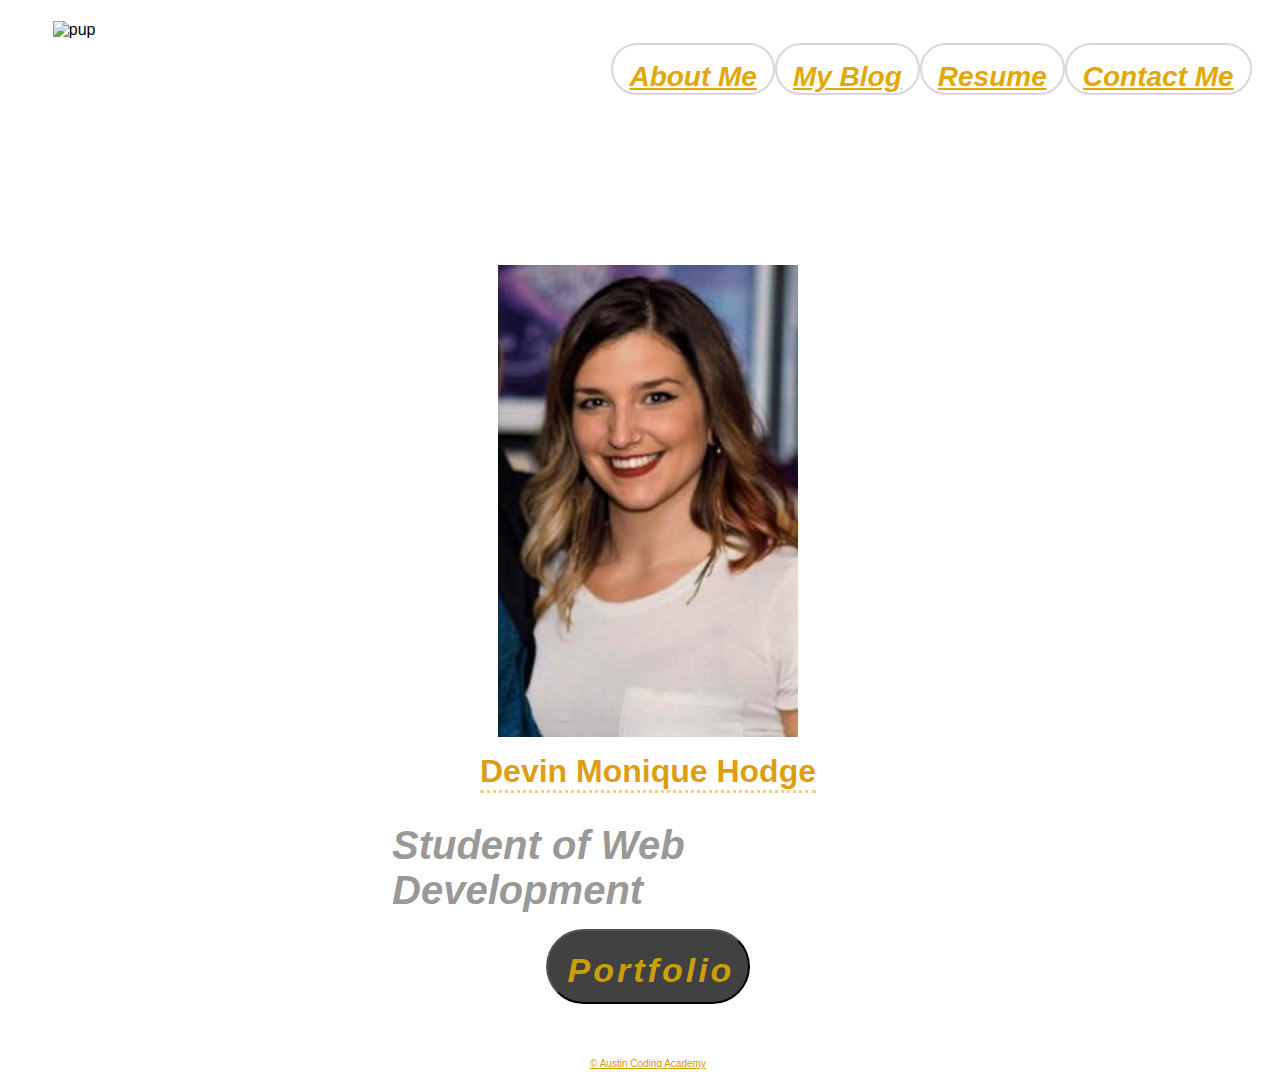
==== index.html @ adc83554 "add git ignore" ====
<!DOCTYPE html>
  <html lang="en">
  <head>
    <meta charset="UTF-8">
    <meta name="viewport" content="width=device-width, initial-scale=1.0">
    <meta http-equiv="X-UA-Compatible" content="ie=edge">
    <link rel="stylesheet" href="./style.css">
    <link rel="html" href="./portfolio-content.html">
    <title>My Portfolio</title>
  </head>
    <body style="background: url(https://ae01.alicdn.com/kf/HTB17E5cgRmWBuNkSndVxh7sApXaD.jpeg_q50.jpeg); background-size: 100% 100%">
        <header>
              <img src="https://images.squarespace-cdn.com/content/541c66e8e4b0004bfbcd9a3b/1506890273792-8QKPGA2OGJ2XFBGME5V7/logo.png?content-type=image%2Fpng" class="logo" alt="pup">
          <nav>
                <a class="has-border" href="about-me">About Me</a>
                <a class="has-border" href="https://medium.com/@DevinHodge">My Blog</a>
                <a class="has-border" href="resume">Resume</a>
                <a class="has-border" href="contact-me">Contact Me</a>
              </nav>
          </header>
            <main>
                <img src="./myProfilepic.jpg" id="profile-pic" alt="Head shot of Me">         
              <h1>Devin Monique Hodge</h1>
              <h2>Student of Web Development</h2>
              <button id="portfolio" href="./portfolio-content">Portfolio</button>
                <a class="small-text" href="https://austincodingacademy.com/">© Austin Coding Academy</a>
            </main>

    </body>
  </html>
---- style.css ----
body {
   font-family: Arial, Helvetica, sans-serif;
   background-size: 100% 100%;
   width: 100vw;
   height: 100vh;
   
 }
 /* What kind of selector is this? */
 .logo {
   width: 400px;
   height: 230px;
   margin: 3% 10%;
 }

 header {
   display: grid;
   grid-template-columns: 35% 60%;
   width: 100%;
 }



 main {
   height: auto;
   width: 100%;
   display: grid;
   grid-template-columns: 30% 40% 50%;
 }

 /* This is an element within and element selector */ 
 nav {
   margin: 2% 1% 2%;
   height: 20%;
   width: 15%;
   color: rgb(102, 99, 99);
   font-family: Helvetica, sans-serif;
   font-size: 25px;
   font-weight: bold
   border-radius: 25px;
   background: transparent;
   padding: 20px;
   text-align: center;
 }

 .has-border {
   border-radius: 28px;
   border: 2px solid rgba(151, 150, 148, 0.377);
   background: none;
   padding: 16px;
   font-size: 28px;
   font-weight: bolder;
   font-style: italic;
   color: rgb(226, 168, 8)
 }

 nav {
   display: flex;
   justify-content: flex-end;
   width: 100%;
   padding-right: 2%;
 }
 /* This is an ID selector */
 #profile-pic {
   width: 300px;
   height: 500px
   border-radius: 50%;
   margin: 0% auto;
   grid-column: 2/3;
 }

 h1 {
   color:rgba(221, 155, 13, 0.993);
   grid-column: 2/3;
   margin: 3% auto;
   border-bottom: dotted rgba(226, 167, 5, 0.527);
 }

 h2 {
   grid-column: 2/3;
   margin: 3% auto;
   color: rgba(151, 150, 148, 0.979);
   font-style: italic;
   font-size: 40px;
 }

 .small-text {
   grid-column: 2/3;
   color: rgb(209, 154, 3);
   font-size: 10px;
   margin: 3% auto;
 }

 button {
   grid-column: 2/3;
   margin: 0% auto;
   width: 40%;
   height: 3%;
   font-family: Arial, Helvetica, sans-serif;
   font-size: 34px;
   border-radius: 40px;
   background: rgba(0, 0, 0, 0.747);
   padding: 20px;
   padding-bottom: 10%;
   text-align: center;
   color: rgba(207, 161, 9, 0.973);
   letter-spacing: 3px;
   font-style: oblique;
   font-weight: bold;
 }
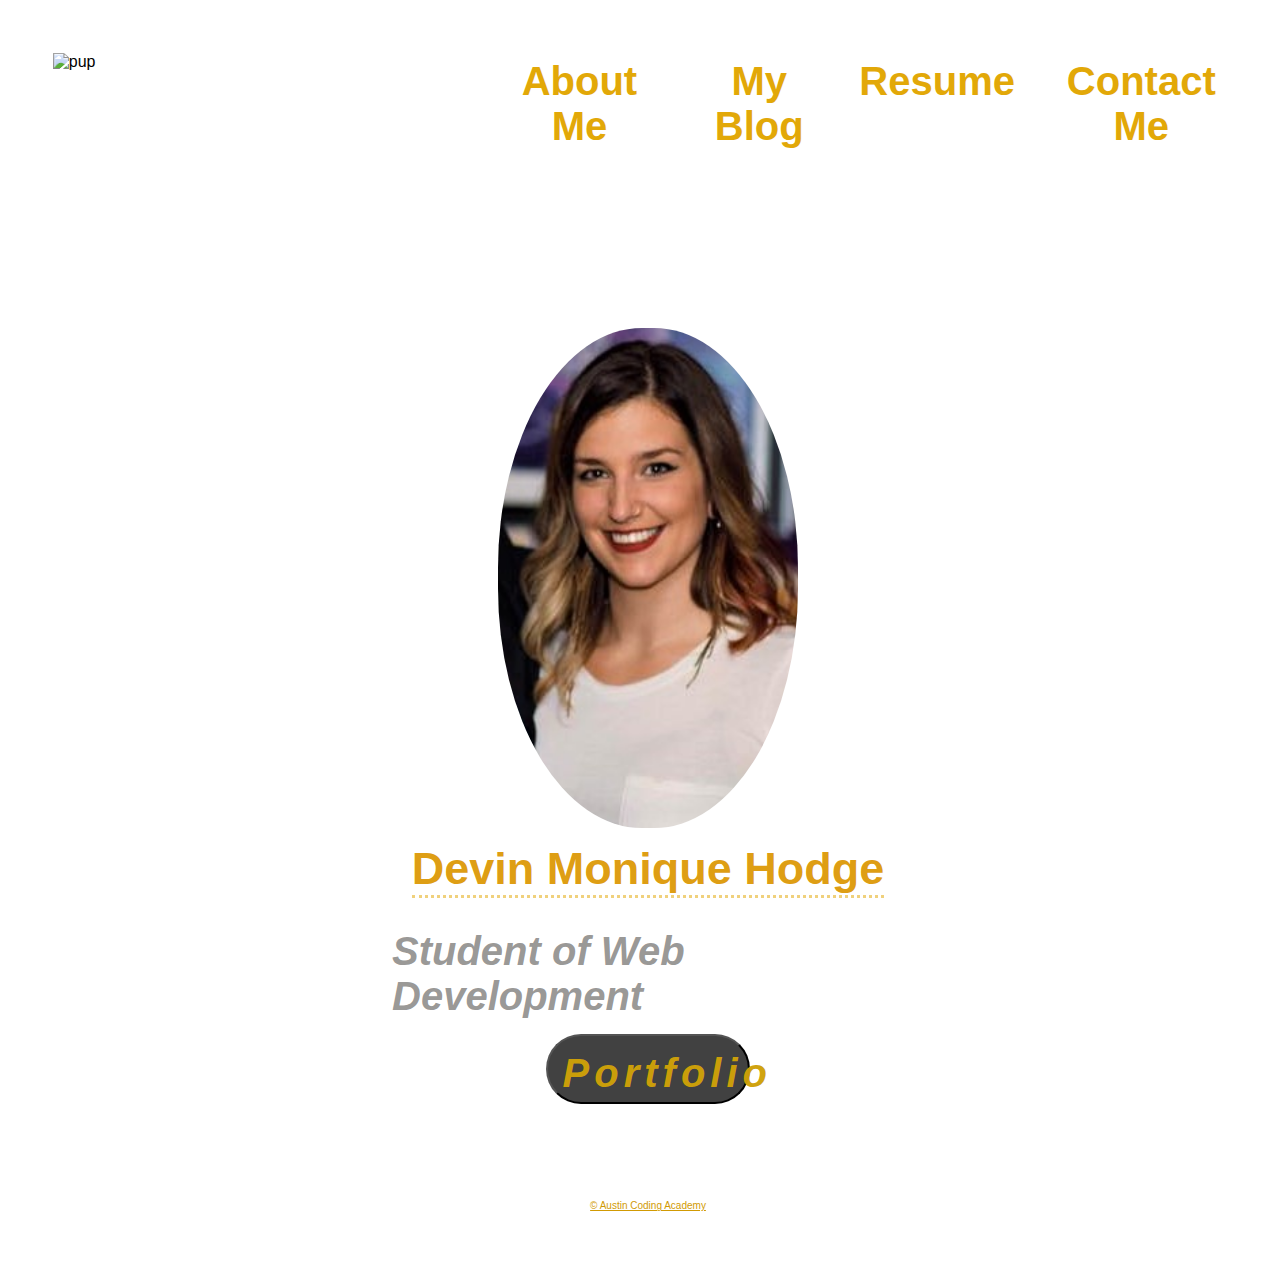
==== commit df7d687e: "adding CSS links to html and playing with media" ====
--- a/index.html
+++ b/index.html
@@ -12,10 +12,10 @@
         <header>
               <img src="https://images.squarespace-cdn.com/content/541c66e8e4b0004bfbcd9a3b/1506890273792-8QKPGA2OGJ2XFBGME5V7/logo.png?content-type=image%2Fpng" class="logo" alt="pup">
           <nav>
-                <a class="has-border" href="about-me">About Me</a>
+                <a class="has-border" href="./about/about.html">About Me</a>
                 <a class="has-border" href="https://medium.com/@DevinHodge">My Blog</a>
-                <a class="has-border" href="resume">Resume</a>
-                <a class="has-border" href="contact-me">Contact Me</a>
+                <a class="has-border" href="./Resume/resume.html">Resume</a>
+                <a class="has-border" href="./contact/contact.html">Contact Me</a>
               </nav>
           </header>
             <main>
--- a/style.css
+++ b/style.css
@@ -1,33 +1,25 @@
 body {
    font-family: Arial, Helvetica, sans-serif;
-   background-size: 100% 100%;
+   background-size: 100% auto;
    width: 100vw;
    height: 100vh;
-   
- }
- /* What kind of selector is this? */
+}
  .logo {
    width: 400px;
    height: 230px;
-   margin: 3% 10%;
+   margin: 10% 10%;
  }
-
  header {
    display: grid;
    grid-template-columns: 35% 60%;
    width: 100%;
  }
-
-
-
  main {
    height: auto;
    width: 100%;
    display: grid;
-   grid-template-columns: 30% 40% 50%;
+   grid-template-columns: 30% 40% 30%;
  }
-
- /* This is an element within and element selector */ 
  nav {
    margin: 2% 1% 2%;
    height: 20%;
@@ -35,46 +27,39 @@
    color: rgb(102, 99, 99);
    font-family: Helvetica, sans-serif;
    font-size: 25px;
-   font-weight: bold
+   font-weight: bold;
    border-radius: 25px;
    background: transparent;
    padding: 20px;
    text-align: center;
  }
-
  .has-border {
-   border-radius: 28px;
-   border: 2px solid rgba(151, 150, 148, 0.377);
    background: none;
    padding: 16px;
-   font-size: 28px;
-   font-weight: bolder;
-   font-style: italic;
+   font-size: 40px;
+   text-decoration: none;
    color: rgb(226, 168, 8)
  }
-
  nav {
    display: flex;
    justify-content: flex-end;
    width: 100%;
    padding-right: 2%;
  }
- /* This is an ID selector */
  #profile-pic {
    width: 300px;
-   height: 500px
-   border-radius: 50%;
+   height: 500px;
+   border-radius: 48%;
    margin: 0% auto;
    grid-column: 2/3;
  }
-
  h1 {
+   font-size: 45px;
    color:rgba(221, 155, 13, 0.993);
    grid-column: 2/3;
    margin: 3% auto;
    border-bottom: dotted rgba(226, 167, 5, 0.527);
  }
-
  h2 {
    grid-column: 2/3;
    margin: 3% auto;
@@ -82,28 +67,51 @@
    font-style: italic;
    font-size: 40px;
  }
-
  .small-text {
    grid-column: 2/3;
    color: rgb(209, 154, 3);
    font-size: 10px;
-   margin: 3% auto;
+   margin: 10% auto;
  }
-
  button {
    grid-column: 2/3;
    margin: 0% auto;
    width: 40%;
    height: 3%;
    font-family: Arial, Helvetica, sans-serif;
-   font-size: 34px;
+   font-size: 40px;
    border-radius: 40px;
    background: rgba(0, 0, 0, 0.747);
-   padding: 20px;
+   padding: 15px;
    padding-bottom: 10%;
    text-align: center;
    color: rgba(207, 161, 9, 0.973);
-   letter-spacing: 3px;
+   letter-spacing: 5px;
    font-style: oblique;
    font-weight: bold;
- }+ }
+ @media only screen and (max-width: 770px) {
+  body {
+    height:100%;
+    width: 100%;
+    background: 100%;
+  }
+  .logo {
+    display: none;
+  }
+  main {
+    display: flex;
+    flex-direction: column;
+  }
+  #profile-pic {
+    width: auto;
+    height: auto;
+  }
+}
+  @media only screen and (max-width: 350px) {
+    body {
+      height:100%;
+      width: 100%;
+      background: 100%;
+    }
+  }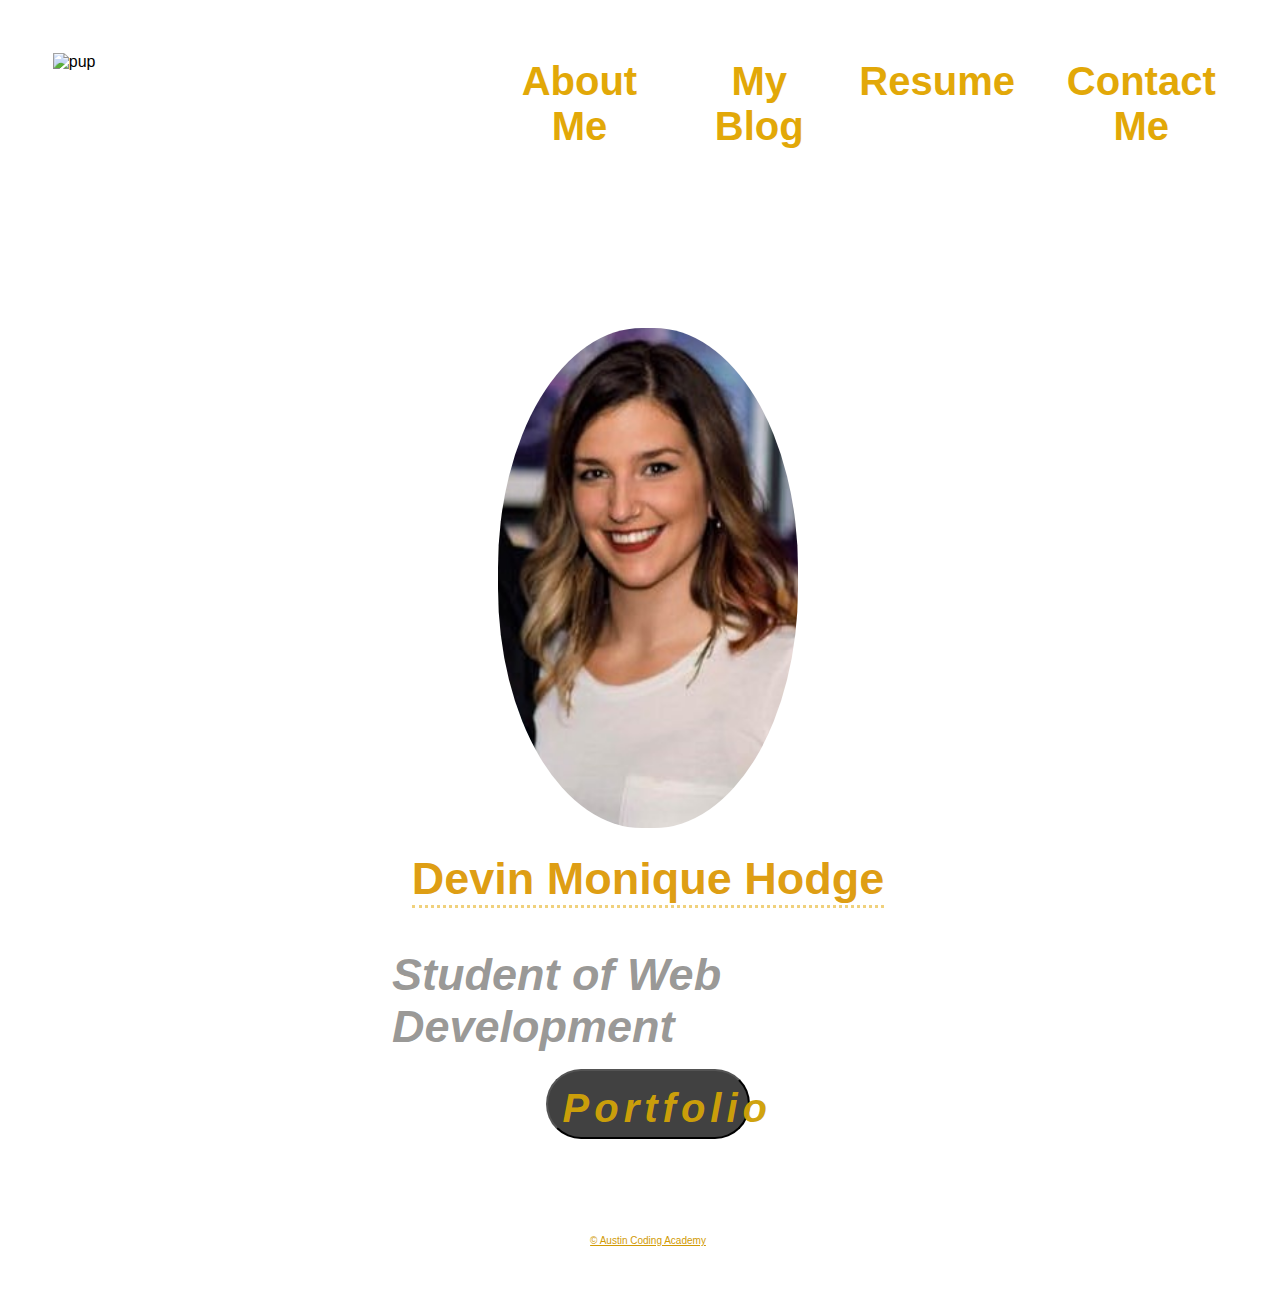
==== commit 2b1696b6: "creating contact and about grids" ====
--- a/index.html
+++ b/index.html
@@ -17,6 +17,11 @@
                 <a class="has-border" href="./Resume/resume.html">Resume</a>
                 <a class="has-border" href="./contact/contact.html">Contact Me</a>
               </nav>
+              <div class="hamburger border" onclick="openMobileNav"()>
+                <span></span>
+                <span></span>
+                <span></span>
+              </div>
           </header>
             <main>
                 <img src="./myProfilepic.jpg" id="profile-pic" alt="Head shot of Me">         
--- a/style.css
+++ b/style.css
@@ -57,7 +57,7 @@
    font-size: 45px;
    color:rgba(221, 155, 13, 0.993);
    grid-column: 2/3;
-   margin: 3% auto;
+   margin: 5% auto;
    border-bottom: dotted rgba(226, 167, 5, 0.527);
  }
  h2 {
@@ -65,7 +65,7 @@
    margin: 3% auto;
    color: rgba(151, 150, 148, 0.979);
    font-style: italic;
-   font-size: 40px;
+   font-size: 45px;
  }
  .small-text {
    grid-column: 2/3;
@@ -94,7 +94,6 @@
   body {
     height:100%;
     width: 100%;
-    background: 100%;
   }
   .logo {
     display: none;
@@ -103,15 +102,79 @@
     display: flex;
     flex-direction: column;
   }
+  .has-border {
+    display: none;
+  }
   #profile-pic {
     width: auto;
     height: auto;
   }
+  h1 {
+    font-size: 35px;
+    display: flex;
+    align-items: center;
+    text-align: center;
+  }
+  h2 {
+    font-size: 30px;
+    display: flex;
+    align-items: center;
+    text-align: center;
+  }
+  .hamburger {
+    width: 60px;
+    height: 45px;
+    position: relative;
+    transform: rotate(0deg);
+    transition: all 300ms ease-in-out;
+  }
+  .hamburger span {
+    display: block;
+    position: absolute;
+    height: 8px;
+    width: 100%;
+    background: rgba(95, 75, 139, .8);
+    border-radius: 9px;
+    opacity: 1;
+    transform: rotate(0deg);
+    left: 0;
+    transition: all .25s ease-out;
+  }
+  
+  .hamburger span:nth-child(1) {
+    top: 0px;
+  }
+  
+  .hamburger span:nth-child(2) {
+    top: 18px;
+  }
+  
+  .hamburger span:nth-child(3) {
+    top: 36px;
+  }
+  .hamburger:hover {
+    cursor: pointer;
+  }
+  
+  .hamburger.hamburger-close span:nth-child(1) {
+    background: rgba(95, 75, 139, 1);
+    top: 18px;
+    transform: rotate(135deg);
+  }
+  .hamburger.hamburger-close span:nth-child(2) {
+    opacity: 0;
+    left: -60px;
+  }
+  .hamburger.hamburger-close span:nth-child(3) {
+    background: rgba(95, 75, 139, 1);
+    top: 18px;
+    transform: rotate(-135deg);
+  }
 }
+
   @media only screen and (max-width: 350px) {
     body {
       height:100%;
       width: 100%;
-      background: 100%;
     }
   }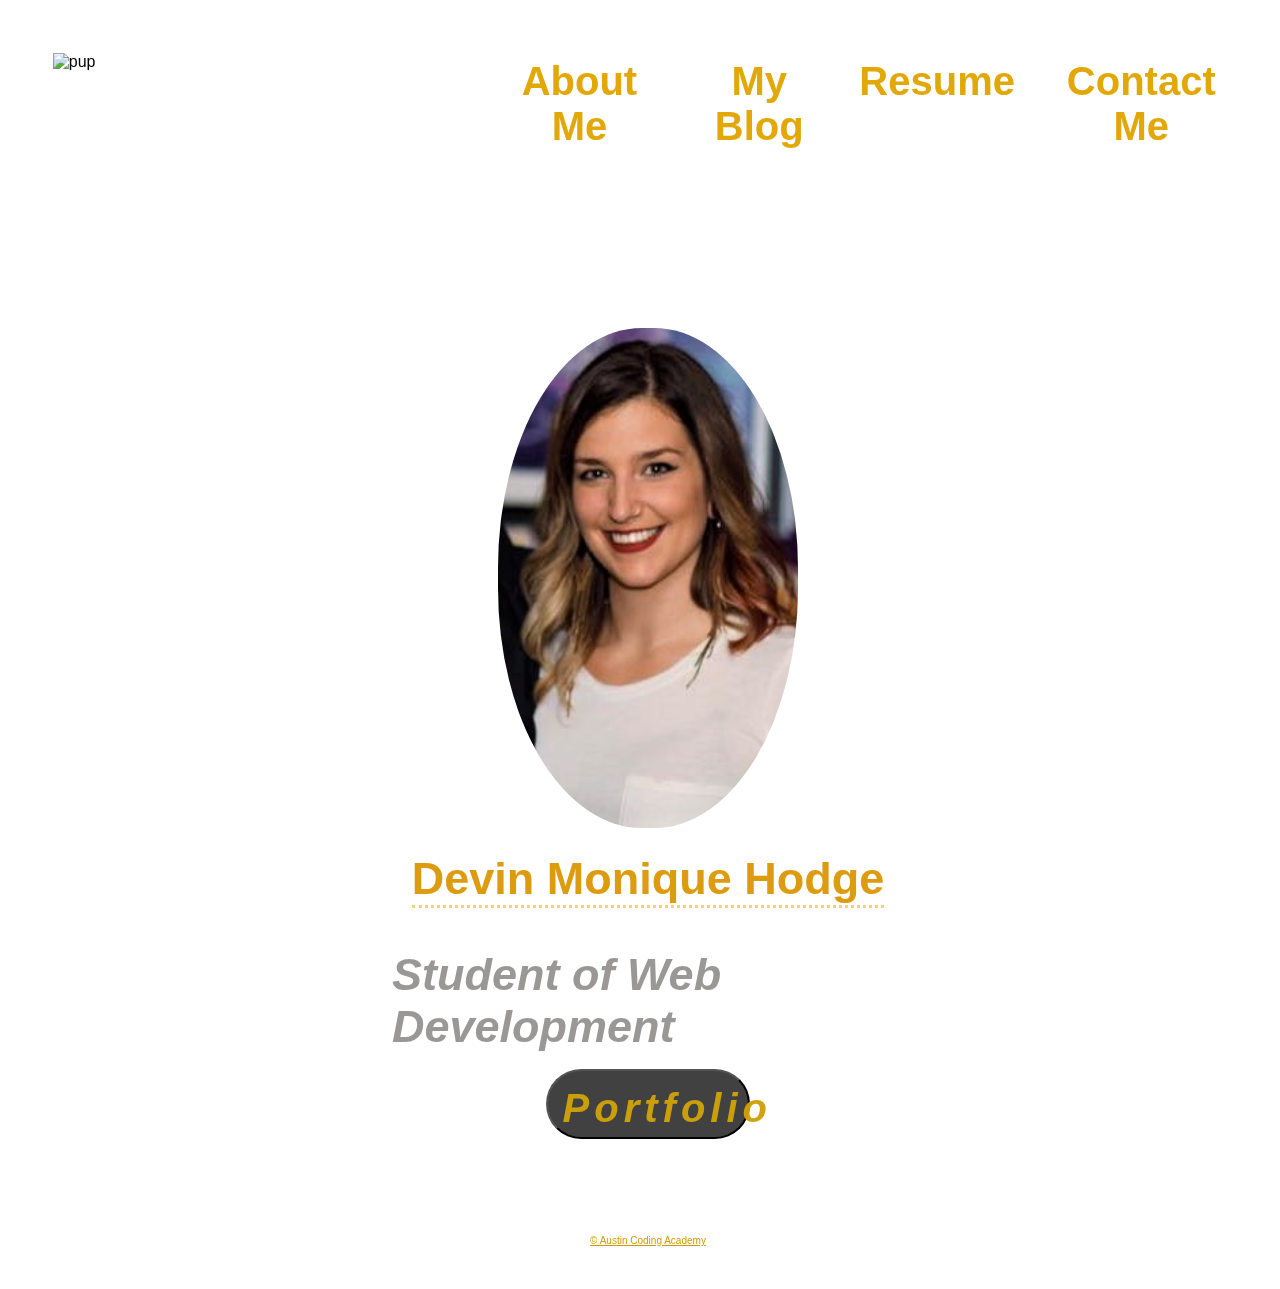
==== commit aeab92ef: "fixing backgrounds" ====
--- a/index.html
+++ b/index.html
@@ -8,7 +8,7 @@
     <link rel="html" href="./portfolio-content.html">
     <title>My Portfolio</title>
   </head>
-    <body style="background: url(https://ae01.alicdn.com/kf/HTB17E5cgRmWBuNkSndVxh7sApXaD.jpeg_q50.jpeg); background-size: 100% 100%">
+    <body style="background: url(https://ae01.alicdn.com/kf/HTB17E5cgRmWBuNkSndVxh7sApXaD.jpeg_q50.jpeg); background-size: 100% 100%" class="background-image">
         <header>
               <img src="https://images.squarespace-cdn.com/content/541c66e8e4b0004bfbcd9a3b/1506890273792-8QKPGA2OGJ2XFBGME5V7/logo.png?content-type=image%2Fpng" class="logo" alt="pup">
           <nav>
--- a/style.css
+++ b/style.css
@@ -3,6 +3,9 @@
    background-size: 100% auto;
    width: 100vw;
    height: 100vh;
+}
+.background-image {
+  position: fixed;
 }
  .logo {
    width: 400px;
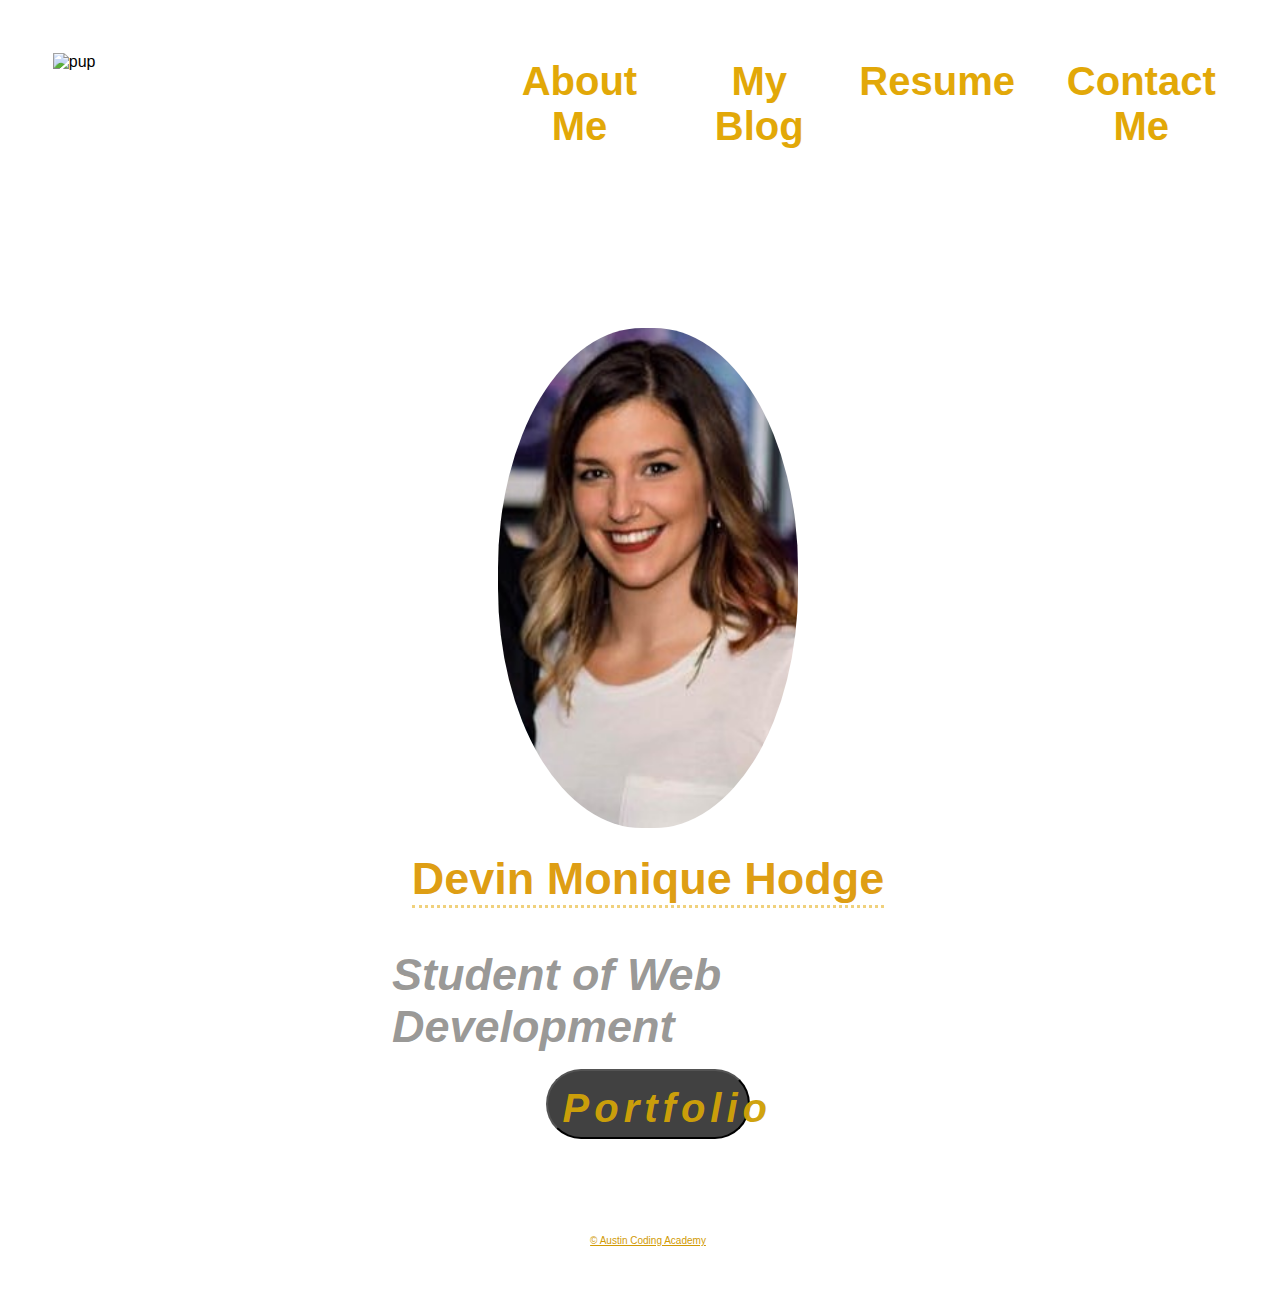
==== commit 7cb3eda0: "fixed typos" ====
--- a/index.html
+++ b/index.html
@@ -8,7 +8,7 @@
     <link rel="html" href="./portfolio-content.html">
     <title>My Portfolio</title>
   </head>
-    <body style="background: url(https://ae01.alicdn.com/kf/HTB17E5cgRmWBuNkSndVxh7sApXaD.jpeg_q50.jpeg); background-size: 100% 100%" class="background-image">
+    <body style="background: url(https://ae01.alicdn.com/kf/HTB17E5cgRmWBuNkSndVxh7sApXaD.jpeg_q50.jpeg); background-size: 100% 100%">
         <header>
               <img src="https://images.squarespace-cdn.com/content/541c66e8e4b0004bfbcd9a3b/1506890273792-8QKPGA2OGJ2XFBGME5V7/logo.png?content-type=image%2Fpng" class="logo" alt="pup">
           <nav>
--- a/style.css
+++ b/style.css
@@ -3,9 +3,6 @@
    background-size: 100% auto;
    width: 100vw;
    height: 100vh;
-}
-.background-image {
-  position: fixed;
 }
  .logo {
    width: 400px;
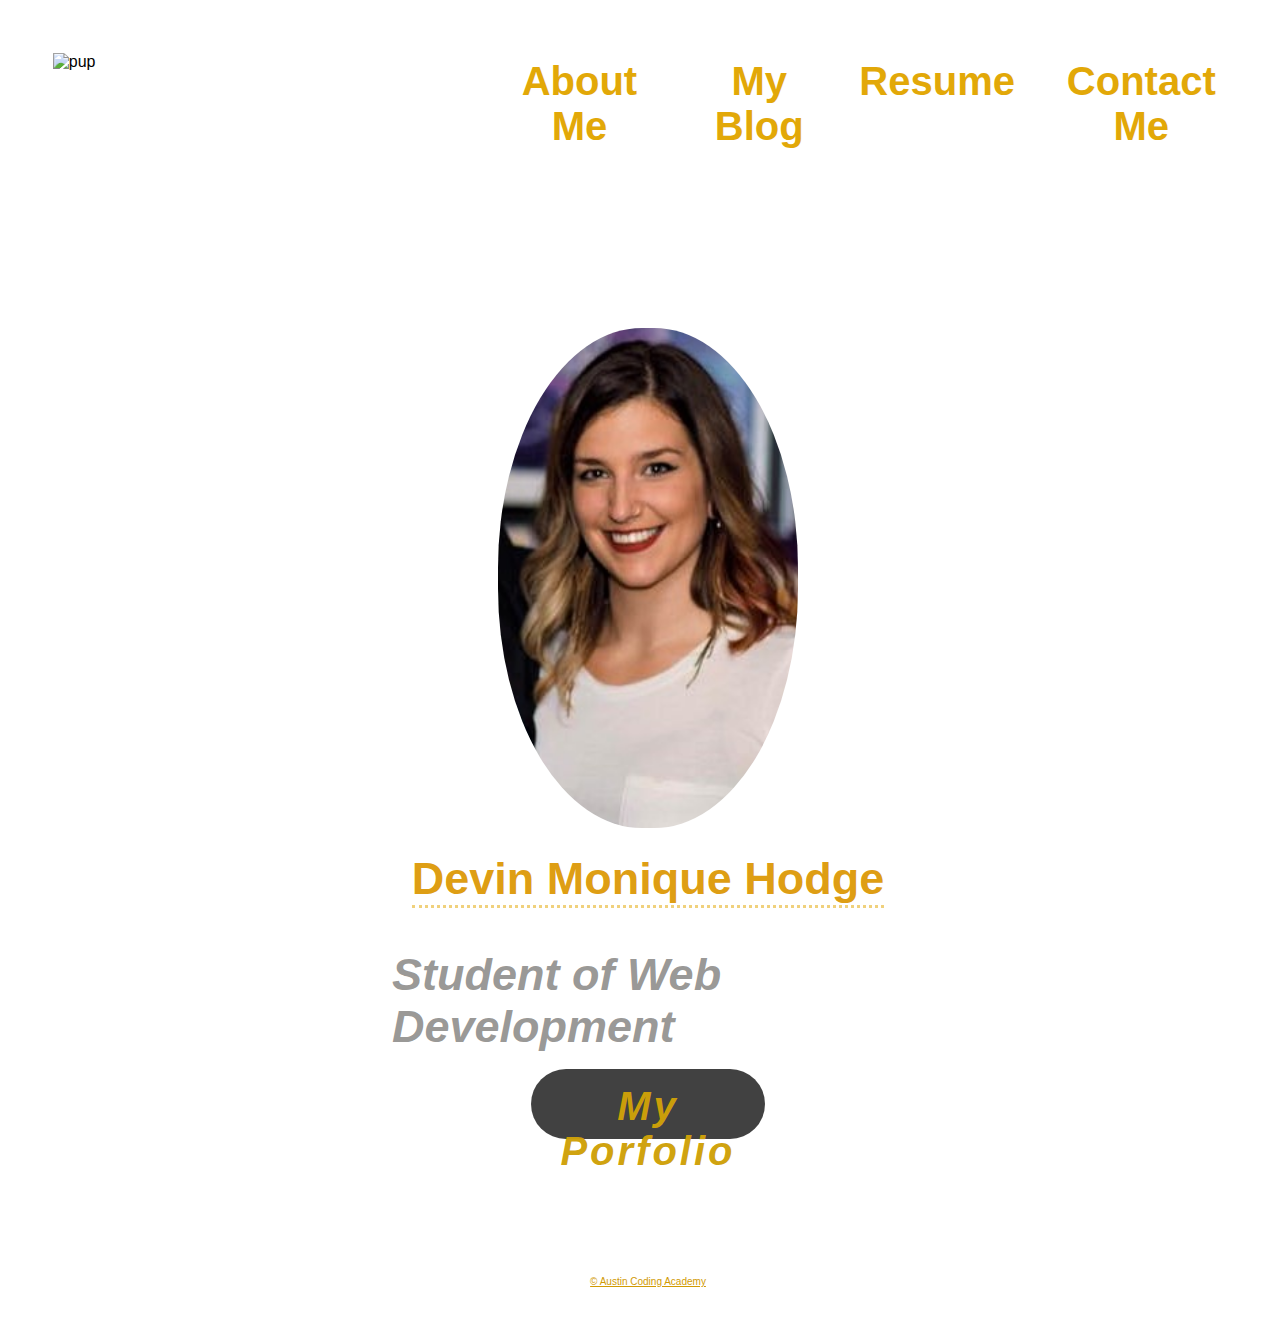
==== commit d6695fac: "added hover and text" ====
--- a/index.html
+++ b/index.html
@@ -5,7 +5,6 @@
     <meta name="viewport" content="width=device-width, initial-scale=1.0">
     <meta http-equiv="X-UA-Compatible" content="ie=edge">
     <link rel="stylesheet" href="./style.css">
-    <link rel="html" href="./portfolio-content.html">
     <title>My Portfolio</title>
   </head>
     <body style="background: url(https://ae01.alicdn.com/kf/HTB17E5cgRmWBuNkSndVxh7sApXaD.jpeg_q50.jpeg); background-size: 100% 100%">
@@ -25,10 +24,10 @@
           </header>
             <main>
                 <img src="./myProfilepic.jpg" id="profile-pic" alt="Head shot of Me">         
-              <h1>Devin Monique Hodge</h1>
-              <h2>Student of Web Development</h2>
-              <button id="portfolio" href="./portfolio-content">Portfolio</button>
-                <a class="small-text" href="https://austincodingacademy.com/">© Austin Coding Academy</a>
+                  <h1>Devin Monique Hodge</h1>
+                    <h2>Student of Web Development</h2>
+                     <a class="btn" href="./image-gallery/image-gallery.html">My Porfolio</a>
+                      <a class="small-text" href="https://austincodingacademy.com/">© Austin Coding Academy</a>
             </main>
 
     </body>
--- a/style.css
+++ b/style.css
@@ -73,7 +73,7 @@
    font-size: 10px;
    margin: 10% auto;
  }
- button {
+ .btn {
    grid-column: 2/3;
    margin: 0% auto;
    width: 40%;
@@ -86,9 +86,10 @@
    padding-bottom: 10%;
    text-align: center;
    color: rgba(207, 161, 9, 0.973);
-   letter-spacing: 5px;
+   letter-spacing: 3px;
    font-style: oblique;
    font-weight: bold;
+   text-decoration: none;
  }
  @media only screen and (max-width: 770px) {
   body {
@@ -140,7 +141,6 @@
     left: 0;
     transition: all .25s ease-out;
   }
-  
   .hamburger span:nth-child(1) {
     top: 0px;
   }
@@ -155,7 +155,6 @@
   .hamburger:hover {
     cursor: pointer;
   }
-  
   .hamburger.hamburger-close span:nth-child(1) {
     background: rgba(95, 75, 139, 1);
     top: 18px;
@@ -171,7 +170,6 @@
     transform: rotate(-135deg);
   }
 }
-
   @media only screen and (max-width: 350px) {
     body {
       height:100%;
